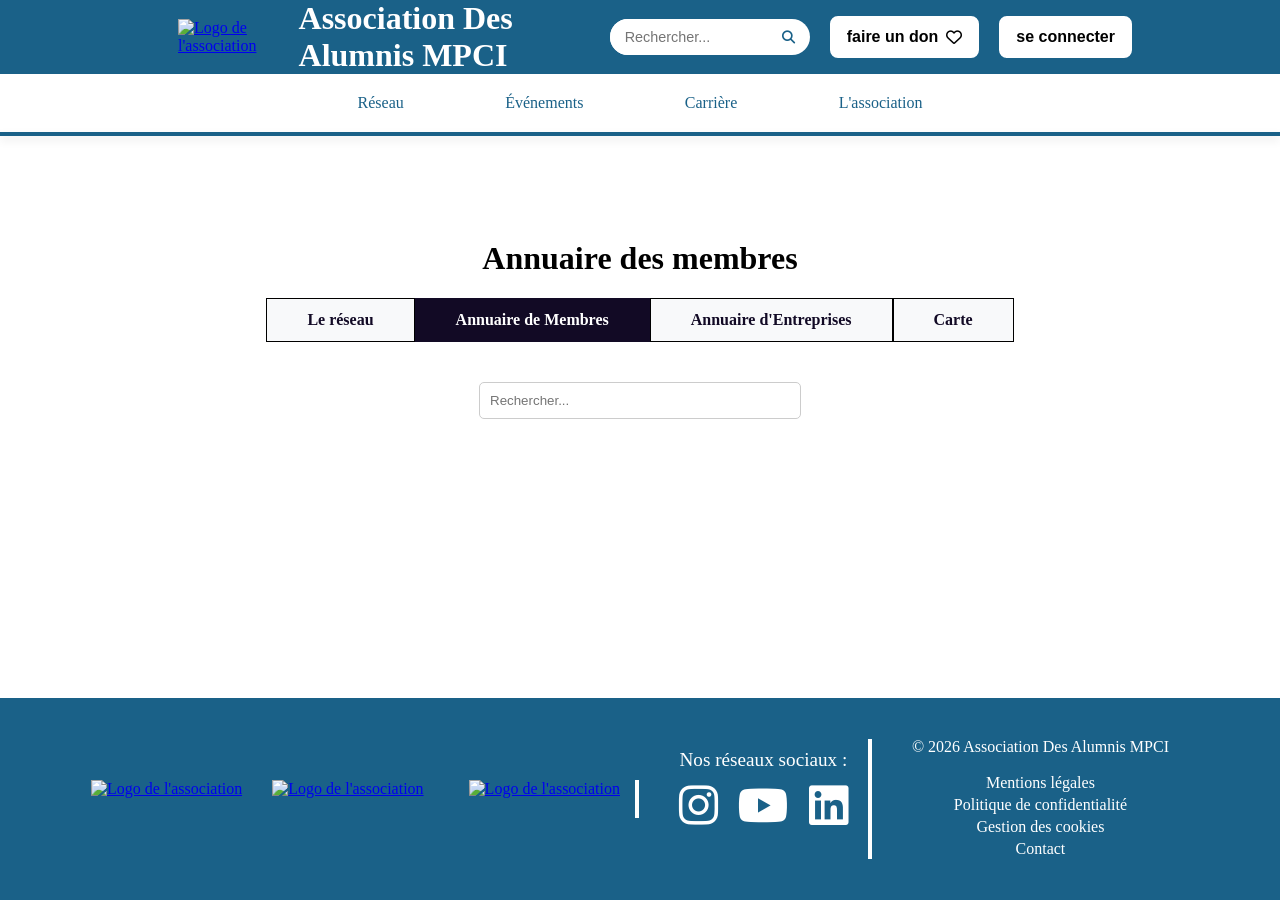
==== annuaire.html @ bd6160b8 "ajouts de quelques pages liés au réseau" ====
<!DOCTYPE html>
<html lang="fr">
<head>
    <meta charset="UTF-8">
    <link rel="stylesheet" href="styles/style.css">
    <link rel="stylesheet" href="styles/annuaire.css">
    <script src="scripts/main-script.js" defer></script>
</head>
<body>
    <div id="header-placeholder"></div>
    <main>
    <h1 class="title">Annuaire des membres</h1>

    <div class="main-container">
        <a href=reseau.html class="page-button">Le réseau</a>
        <a class="page-button actual">Annuaire de Membres</a>
        <a href="entreprises.html" class="page-button">Annuaire d'Entreprises</a>
        <a href="carte.html" class="page-button">Carte</a>
    </div>

    <div style="text-align: center; margin-top: 20px;">
        <input type="text" placeholder="Rechercher..." style="padding: 10px; width: 300px; border-radius: 5px; border: 1px solid #ccc;">
    </div>
    </main>
    <div id="footer-placeholder"></div>
</body>
</html>
---- styles/style.css ----
/* Obligatoire pour que le calcul de hauteur fonctionne */
html, body {
    height: 100%;
    margin: 0;
}

body {
    display: flex;
    flex-direction: column;
    min-height: 100vh; /* Toute la hauteur de l'écran */
}

/* Le main va s'étirer pour combler le vide */
main {
    flex: 1;
    justify-content: center;
    align-items: center;
    padding-top: 220px; 
}

@media (max-width: 1200px) {
    main {
        padding-top: 260px; 
    }
}
@media (max-width: 600px) {
    main {
        padding-top: 70px; 
    }
}
---- styles/annuaire.css ----
.main-container {
    display: flex;
    justify-content: center;
    align-items: center;
    padding-bottom: 20px;
    
}

.page-button {
    display: inline-block; 
    text-decoration: none; 
    color: #120a25;
    background: #f8f9fa;
    font-size: 1rem;
    border: 1px solid #000000; /* Ligne pleine plutôt que pointillée pour plus de sérieux */
    padding: 12px 40px;
    font-weight: 600;
    cursor: pointer;
    transition: all 0.3s ease;
}

.page-button:hover{
    background-color: #dedede;
}

.actual {
    background: #120a25; /* Inversion des couleurs pour montrer l'onglet actif */
    color: white;
    cursor: default;
    border: 1px solid #120a25;
}
.actual:hover {
    background: #120a25;
}

.title {
    text-align: center; /* Centre le texte à l'intérieur de la balise */
    margin-top: 20px;   /* Ajoute un peu d'espace en haut si besoin */
    width: 100%;        /* S'assure que le titre prend toute la largeur */
}
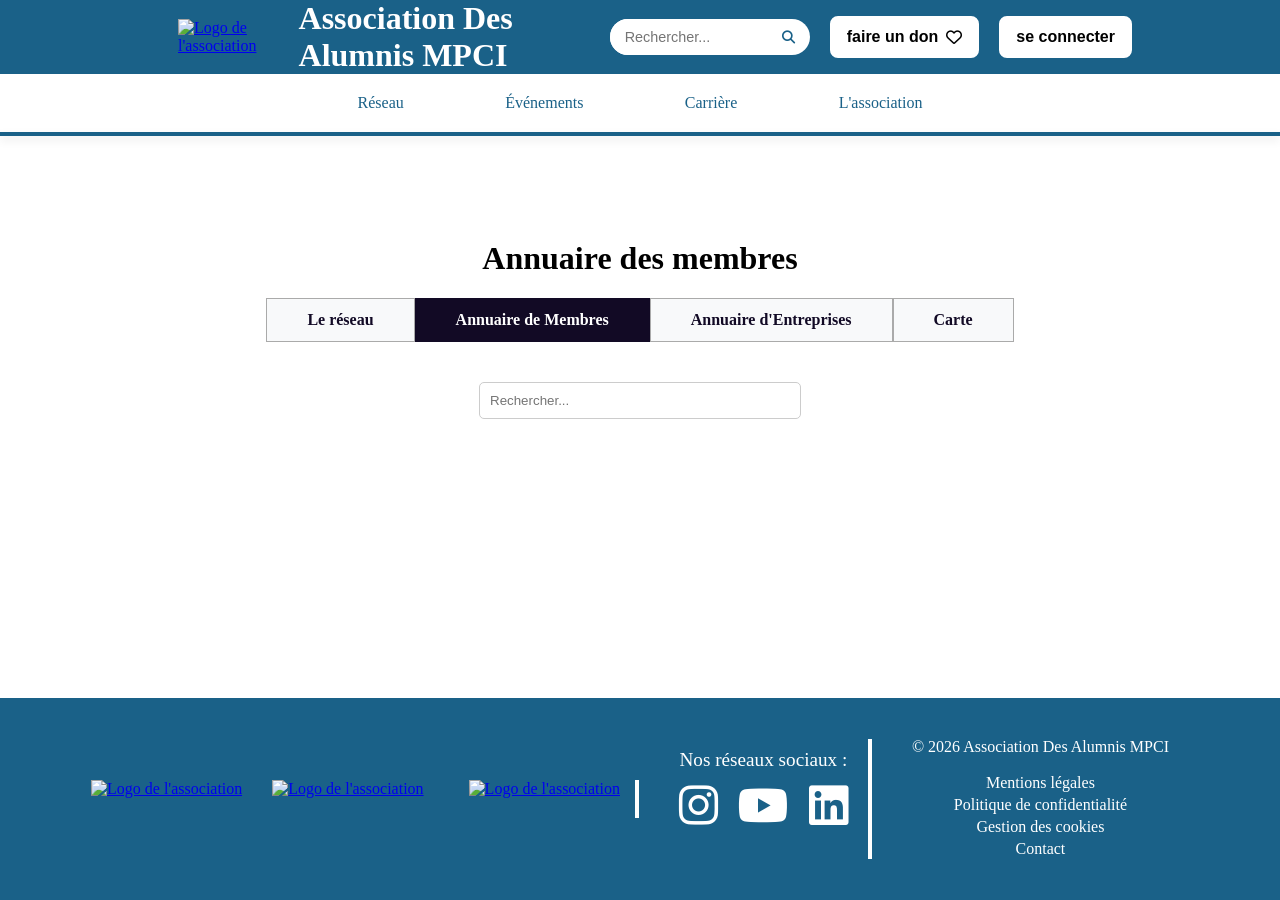
==== commit f21a023c: "progress bar et SPA entre les pages internes" ====
--- a/annuaire.html
+++ b/annuaire.html
@@ -3,10 +3,14 @@
 <head>
     <meta charset="UTF-8">
     <link rel="stylesheet" href="styles/style.css">
-    <link rel="stylesheet" href="styles/annuaire.css">
+    <link rel="stylesheet" href="styles/header-style.css"> <link rel="stylesheet" href="styles/footer-style.css"> <link rel="stylesheet" href="styles/annuaire.css">
     <script src="scripts/main-script.js" defer></script>
 </head>
 <body>
+    <div id="progress-container">
+        <div id="progress-bar"></div>
+    </div>
+    <div id="loading-overlay"></div>
     <div id="header-placeholder"></div>
     <main>
     <h1 class="title">Annuaire des membres</h1>
--- a/styles/style.css
+++ b/styles/style.css
@@ -10,6 +10,35 @@
     min-height: 100vh; /* Toute la hauteur de l'écran */
 }
 
+/* Conteneur de la barre */
+#progress-container {
+    position: fixed;
+    top: 0;
+    left: 0;
+    width: 100%;
+    height: 6px;
+    background: transparent;
+    z-index: 2000; /* Doit être au-dessus du header (1000) */
+}
+
+/* La barre elle-même */
+#progress-bar {
+    width: 1%;
+    height: 100%;
+    background-color: #ffffff; /* Ta couleur d'accentuation */
+    transition: none;
+}
+
+/* Écran blanc de masquage */
+#loading-overlay {
+    position: fixed;
+    top: 225px;
+    left: 0;
+    width: 100%;
+    height: 100%;
+    background: white;
+    z-index: 1500; /* Entre le contenu et la barre */
+}
 /* Le main va s'étirer pour combler le vide */
 main {
     flex: 1;
--- a/styles/header-style.css
+++ b/styles/header-style.css
@@ -0,0 +1,417 @@
+/* --- STRUCTURE GÉNÉRALE DU HEADER --- */
+.main-header {
+    width: 100%;
+    position: fixed; 
+    top: 0;
+    left: 0;
+    z-index: 1000; 
+    background-color: #ffffff; }
+
+/* Ligne décorative de séparation sous le header */
+.main-header::after {
+    content: "";
+    pointer-events: none;
+    position: absolute;
+    height: 4px;
+    z-index: 900;
+    background-color: #1a6188; 
+    box-shadow: 0 4px 10px rgba(0,0,0,0.1);
+    width: 100%;
+}
+
+/* --- PREMIER HEADER (Logo, recherche et connexion) --- */
+.first-header {
+    display: flex;
+    justify-content: space-between;
+    align-items: center;
+    background-color: #1a6188;
+    padding: 0px 10%;
+}
+
+.logo-container {
+    display: flex;
+    justify-content: flex-start;
+    align-items: center;
+    padding-left: 50px;
+}
+
+.logo {
+  font-size: 2rem;
+  font-weight: bold;
+  color: #ffffff;
+}
+
+.photo-logo {
+    height: 150px; 
+    width: auto;
+    margin-right: 15px;
+    cursor: pointer;
+}
+
+/* --- BARRE DE RECHERCHE --- */
+.search-container {
+    display: flex;
+    justify-content: flex-end;
+    align-items: center;
+    margin-left: auto; 
+}
+
+.search-bar-container {
+    display: flex;
+    align-items: center;
+    border-radius: 25px;
+    overflow: hidden;
+    background-color: #fff;
+    transition: box-shadow 0.3s ease;
+    margin-right: 20px;
+    min-width: 200px; 
+    max-width: 300px;
+    width: 100%;
+}
+
+.search-bar {
+    padding: 10px 15px;
+    border: none;
+    outline: none;
+    width: 100%;       
+    min-width: 50px;   
+    flex: 1;           
+    font-size: 0.9rem;
+}
+
+.search-button {
+    padding: 10px 15px;
+    border: none;
+    background-color: transparent;
+    color: #1a6188;
+    cursor: pointer;
+    transition: transform 0.2s ease, color 0.2s ease;
+    flex-shrink: 0;    
+}
+
+.search-button:hover {
+    color: #0d3d57; 
+    transform: scale(1.1); 
+}
+
+/* --- BOUTONS DE DON ET CONNEXION --- */
+.first-header-button {
+    display: flex;
+    align-items: center;
+    justify-content: center;
+    white-space: nowrap;     
+    min-width: max-content;  
+    font-size: 1rem;
+    font-weight: 600;
+    padding: 10px 15px;
+    border: 2px solid #ffffff; 
+    background-color: #ffffff;
+    color: #000000;
+    cursor: pointer;
+    margin-right: 20px;
+    border-radius: 8px;
+    transition: all 0.3s ease;
+    gap: 8px; 
+}
+
+.first-header-button .filled {
+    display: none;
+}
+
+.first-header-button:hover .filled {
+    display: inline-block;
+}
+
+.first-header-button .empty {
+    display: inline-block;
+}
+
+.first-header-button:hover .empty {
+    display: none;
+}
+
+.first-header-button:hover {
+    border-color: #ffffff;
+    background-color: #1a6188;     
+    color: #ffffff;
+    transition: none;
+}
+
+/* --- SECOND HEADER (Navigation principale) --- */
+.second-header {
+    display: flex;
+    justify-content: center;
+    background-color: #ffffff;
+    padding: 0px 10%;
+}
+
+.nav-button {
+    position: relative;
+    display: inline-block;
+    cursor: pointer;
+    transition: all 0.3s;
+    padding: 15px 20px;
+    margin: 5px 3%; 
+}
+.nav-link{
+    color: #1a6188;
+    text-decoration: none;
+    font-weight: 500;
+    transition: all 0.3s;
+    text-decoration: none;
+}
+.nav-button::before {
+    content: "";
+    position: absolute;
+    top: -10px;    
+    bottom: -10px; 
+    left: -15px;   
+    right: -15px;  
+    background-color: transparent; 
+    z-index: -1;  
+}
+
+.nav-button:hover {
+    transform: scale(1.2);
+}
+.nav-button:hover .nav-link{
+    color: #881a1a;
+}
+
+/* Soulignement animé au survol */
+.nav-button::after {
+    content: "";
+    position: absolute;
+    bottom: 10%;     
+    left: 50%;
+    transform: translateX(-50%);
+    width: 0;          
+    height: 3px;      
+    background-color: #881a1a;
+    transition: width 0.3s ease; 
+}
+
+.nav-button:hover::after {
+    width: 100%; 
+}
+
+/* --- MENU DÉROULANT (Desktop) --- */
+.dropdown-menu {
+    display: none;             
+    position: absolute;        
+    top: 100%;                 
+    left: 50%;
+    transform: translateX(-50%);
+    
+    background-color: #ffffff;
+    min-width: 160px;
+    box-shadow: 0px 8px 16px rgba(0,0,0,0.1);
+    z-index: 10;               
+    border-radius: 4px;
+    padding: 0px 0;
+}
+
+.dropdown-menu a {
+    color: #1a6188;
+    padding: 12px 16px;
+    text-decoration: none;
+    display: block;            
+    font-size: 0.9rem;
+    transition: background 0.2s;
+}
+
+.dropdown-menu a:hover {
+    background-color: #f1f1f1;
+    color: #881a1a;
+}
+
+.nav-button:hover .dropdown-menu {
+    display: block;
+}
+
+/* --- INTERFACE MOBILE (Menu Burger) --- */
+.icon-container {
+    display: none; 
+    margin: 15px;
+}
+
+.icon-button {
+    background: none;
+    border: none;
+    color: #ffffff;
+    font-size: 1.5rem;
+    cursor: pointer;
+    margin-left: 15px;
+}
+
+.mobile-menu-container {
+    position: relative;
+    display: inline-block;
+}
+
+.mobile-dropdown {
+    display: none; 
+    position: fixed;   
+    top: 65px;        
+    left: 0;           
+    right: 0;          
+    width: 100vw;      
+    background-color: #ffffff;
+    box-shadow: 0 8px 20px rgba(0,0,0,0.2);
+    z-index: 999;
+    flex-direction: column;
+    padding: 0px 0;
+    border-bottom: 2px solid #1a6188; 
+}
+
+.mobile-dropdown.active {
+    display: flex !important; 
+}
+
+/* Éléments de liste du menu mobile */
+.mobile-dropdown-button {
+    display: flex;
+    align-items: stretch; 
+    background-color: #ffffff;
+    border-bottom: 1px solid #eee;
+    transition: background 0.2s;
+}
+
+.mobile-dropdown-button:hover {
+    background-color: #f4f4f4;
+}
+
+.mobile-dropdown-button-text {
+    flex-grow: 1; 
+    padding: 15px 20px;
+    color: #1a6188 !important;
+    text-decoration: none;
+    font-size: 1.1rem;
+    font-weight: 600;
+}
+
+.mobile-dropdown-button-icon {
+    display: flex;
+    align-items: center;
+    justify-content: center;
+    padding: 0 20px;
+    color: #1a6188 !important;
+    text-decoration: none;
+    transition: color 0.2s;
+}
+
+.mobile-dropdown-button-text:hover, .mobile-dropdown-button-icon:hover {
+    color: #881a1a !important;
+}
+
+/* Sous-menus mobiles */
+.dropdown-dropdown {
+    display: none;     
+    left: 0;           
+    right: 0;          
+    width: 100vw;      
+    background-color: #ffffff;
+    z-index: 999;
+    flex-direction: column;
+    padding: 0px 0;
+}
+
+.dropdown-dropdown.active {
+    display: flex !important; 
+}
+
+.dropdown-dropdown a {
+    display: flex;
+    align-items: stretch; 
+    background-color: #ffffff;
+    border-bottom: 1px solid #eee;
+    transition: background 0.2s;
+    flex-grow: 1; 
+    padding: 15px 20px;
+    color: #1a6188 !important;
+    text-decoration: none;
+    font-size: 1.1rem;
+    font-weight: 600;
+    padding-left: 60px; 
+}
+
+.dropdown-dropdown a:hover {
+    background-color: #f4f4f4;
+    color: #881a1a !important;
+}
+
+/* Gestion des icônes de bascule (Ouvert/Fermé) */
+#list-btn .fa-angle-up {
+    display: none;
+}
+
+#list-btn.is-open .fa-bars {
+    display: none; 
+}
+
+#list-btn.is-open .fa-angle-up {
+    display: inline-block; 
+}
+
+.toggle-btn .fa-angle-up {
+    display: none;
+}
+
+.toggle-btn.is-open .fa-angle-down {
+    display: none;
+}
+
+.toggle-btn.is-open .fa-angle-up {
+    display: inline-block;
+}
+
+/* --- RESPONSIVE : ADAPTATIONS ÉCRANS --- */
+
+/* Écrans moyens */
+@media (max-width: 1250px) {
+    .logo-container {
+        padding: 0px 20px;
+    }
+}
+
+@media (max-width: 1200px) and (min-width: 600px) {
+    .first-header {
+        display: block;
+        padding-bottom: 10px;
+    }
+    .nav-button{
+        padding-top:5px ;
+        padding-bottom: 10px;
+    }
+}
+
+/* Ajustements intermédiaires*/
+@media (max-width: 750px) {
+    .first-header {
+        padding-left: 10px;
+        padding-right: 0px;
+    }
+    .nav-button {
+        padding-top: 5px;
+        margin: 5px 2%;
+    }
+}
+
+/* Petits écrans */
+@media (max-width: 600px) {
+    .photo-logo {
+        height: 60px; 
+    }
+    .logo {
+        display: none;
+    }
+    .search-container {
+        display: none; 
+    }
+    .icon-container {
+        display: flex; 
+    }
+    .second-header {
+        display: none; 
+    }
+}
--- a/styles/footer-style.css
+++ b/styles/footer-style.css
@@ -0,0 +1,188 @@
+/* --- STRUCTURE GÉNÉRALE DU FOOTER --- */
+
+.main-footer {
+    background-color: #1a6188;
+    text-align: center;
+    padding: 40px 0;
+    width: 100%;
+    display: flex;
+    align-items: center;
+    justify-content: center;
+    gap: 20px;
+}
+
+.footer-info-container {
+    display: flex;
+    align-items: center;
+    justify-content: center;
+    gap: 20px;
+}
+
+/* --- Section Logos --- */
+.footer-logos-container {
+    display: flex;
+    align-items: center;
+    justify-content: center;
+    gap: 30px;
+    border-right: #ffffff 4px solid;
+}
+
+.footer-logos-container .photo-logo {
+    height: 60px;
+    width: auto;
+}
+
+.footer-logos-container .mpci-logo {
+    height: 120px;
+    width: auto;
+}
+
+/* --- Section Réseaux Sociaux --- */
+.footer-social-container {
+    display: block;
+    align-items: center;
+    justify-content: center;
+    border-right: #ffffff 4px solid;
+    padding: 0px 20px;
+    padding-top: 10px;
+    min-height: 110px;
+}
+
+.footer-social-container p {
+    color: white;
+    font-size: 1.2rem;
+    white-space: nowrap;    
+    font-weight: 500;
+    margin: 0 0 10px 0;
+}
+
+.social-icons {
+    display: flex;
+    align-items: center;
+    justify-content: center;
+    gap: 20px;
+}
+
+.social-icons .social-icon {
+    font-size: 45px;
+    color: white;
+    width: auto;
+    transition: all 0.3s ease;
+}
+
+.social-icons .social-icon:hover {
+    transform: scale(1.2);
+    color: #881a1a;
+    transition: all 0.3s ease;
+}
+
+/* --- Section Mentions Légales --- */
+.footer-legal-container {
+    display: block;
+    align-items: center;
+    justify-content: center;
+    padding: 0px 20px;
+    min-height: 110px;
+}
+
+.footer-legal-container p {
+    color: white;
+    font-size: 1rem;
+    font-weight: 400;
+    margin-top: 0;
+}
+
+.footer-legal-links {
+    display: flex;
+    flex-direction: column;
+    align-items: center;
+}
+
+.footer-legal-links a {
+    color: white;
+    text-decoration: none;
+    margin: 2px 0;
+}
+
+.footer-legal-links a:hover {
+    text-decoration: underline;
+}
+
+/* --- RESPONSIVE : ADAPTATIONS ÉCRANS --- */
+
+/* Écrans moyens */
+@media (max-width: 1300px) {
+    .footer-logos-container {
+        padding-bottom: 20px;
+    }
+    .footer-logos-container .photo-logo {
+        height: 50px;
+    }
+    .footer-logos-container .mpci-logo {
+        height: 80px;
+    }
+}
+
+@media (max-width: 1000px) {
+    .footer-logos-container {
+        padding-bottom: 20px;
+    }
+    .footer-logos-container .photo-logo {
+        height: 40px;
+    }
+    .footer-logos-container .mpci-logo {
+        height: 60px;
+    }
+}
+
+@media (max-width: 900px) {
+    .main-footer {
+        display: block;
+    }
+    .footer-logos-container .photo-logo {
+        height: 60px;
+    }
+    .footer-logos-container .mpci-logo {
+        height: 100px;
+    }
+}
+
+/* Petits écrans */
+@media (max-width: 600px) {
+    .main-footer {
+        flex-direction: column;
+        gap: 30px;
+    }
+    .footer-info-container {
+        flex-direction: column;
+        gap: 20px;
+    }
+    .footer-logos-container {
+        border-right: none;
+    }
+    .footer-logos-container .photo-logo {
+        height: 50px;
+    }
+    .footer-logos-container .mpci-logo {
+        height: 80px;
+    }
+    .footer-social-container {
+        padding-left: 20%;
+        padding-right: 20%;
+        border-top: #ffffff 4px solid;
+        border-right: none;
+        border-bottom: #ffffff 4px solid;
+    }
+}
+
+@media (max-width: 500px) {
+    .footer-logos-container .photo-logo {
+        height: 40px;
+    }
+    .footer-logos-container {
+        gap: 20px;
+    }
+    .footer-logos-container .mpci-logo {
+        height: 60px;
+    }
+}
--- a/styles/annuaire.css
+++ b/styles/annuaire.css
@@ -12,7 +12,7 @@
     color: #120a25;
     background: #f8f9fa;
     font-size: 1rem;
-    border: 1px solid #000000; /* Ligne pleine plutôt que pointillée pour plus de sérieux */
+    border: 1px solid #aaaaaa;
     padding: 12px 40px;
     font-weight: 600;
     cursor: pointer;
@@ -24,7 +24,7 @@
 }
 
 .actual {
-    background: #120a25; /* Inversion des couleurs pour montrer l'onglet actif */
+    background: #120a25; 
     color: white;
     cursor: default;
     border: 1px solid #120a25;
@@ -34,7 +34,7 @@
 }
 
 .title {
-    text-align: center; /* Centre le texte à l'intérieur de la balise */
-    margin-top: 20px;   /* Ajoute un peu d'espace en haut si besoin */
-    width: 100%;        /* S'assure que le titre prend toute la largeur */
+    text-align: center;
+    margin-top: 20px;   
+    width: 100%;        
 }
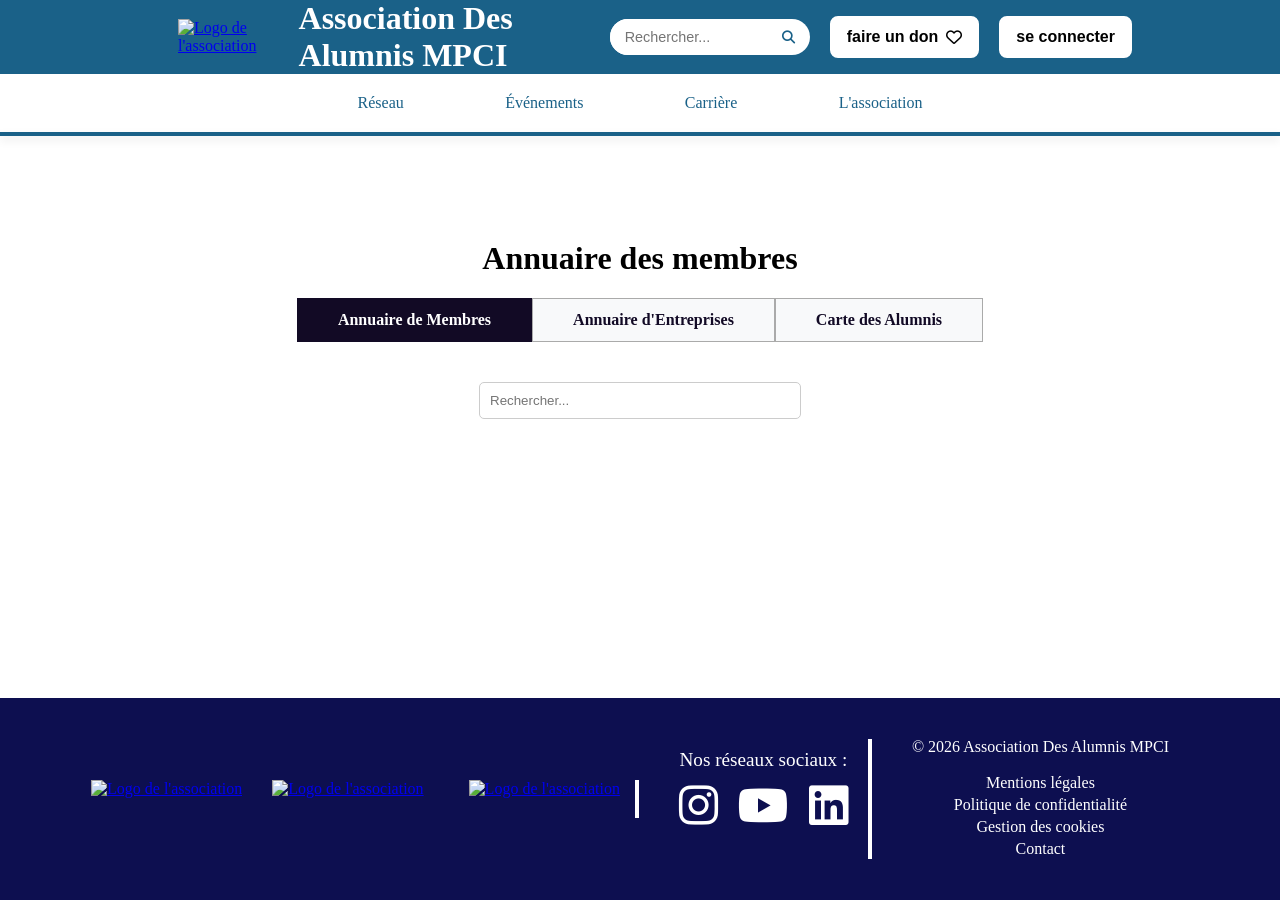
==== commit a214509f: "ajouts de page et corrections des pages annuaires un peu" ====
--- a/annuaire.html
+++ b/annuaire.html
@@ -5,6 +5,7 @@
     <link rel="stylesheet" href="styles/style.css">
     <link rel="stylesheet" href="styles/header-style.css"> <link rel="stylesheet" href="styles/footer-style.css"> <link rel="stylesheet" href="styles/annuaire.css">
     <script src="scripts/main-script.js" defer></script>
+    
 </head>
 <body>
     <div id="progress-container">
@@ -16,15 +17,20 @@
     <h1 class="title">Annuaire des membres</h1>
 
     <div class="main-container">
-        <a href=reseau.html class="page-button">Le réseau</a>
         <a class="page-button actual">Annuaire de Membres</a>
         <a href="entreprises.html" class="page-button">Annuaire d'Entreprises</a>
-        <a href="carte.html" class="page-button">Carte</a>
+        <a href="carte.html" class="page-button">Carte des Alumnis</a>
     </div>
 
     <div style="text-align: center; margin-top: 20px;">
         <input type="text" placeholder="Rechercher..." style="padding: 10px; width: 300px; border-radius: 5px; border: 1px solid #ccc;">
     </div>
+    <!-- tri:
+     par promo 
+     par nom 
+     par nom d'entreprise/école
+     
+     -->
     </main>
     <div id="footer-placeholder"></div>
 </body>
--- a/styles/header-style.css
+++ b/styles/header-style.css
@@ -152,6 +152,11 @@
     transition: all 0.3s;
     padding: 15px 20px;
     margin: 5px 3%; 
+    color: #1a6188;
+    text-decoration: none;
+    font-weight: 500;
+    transition: all 0.3s;
+    text-decoration: none;
 }
 .nav-link{
     color: #1a6188;
--- a/styles/footer-style.css
+++ b/styles/footer-style.css
@@ -1,7 +1,7 @@
 /* --- STRUCTURE GÉNÉRALE DU FOOTER --- */
 
 .main-footer {
-    background-color: #1a6188;
+    background-color: #0d0f50;
     text-align: center;
     padding: 40px 0;
     width: 100%;
@@ -152,6 +152,7 @@
     .main-footer {
         flex-direction: column;
         gap: 30px;
+        padding: 20px 0px;
     }
     .footer-info-container {
         flex-direction: column;
--- a/styles/annuaire.css
+++ b/styles/annuaire.css
@@ -3,6 +3,8 @@
     justify-content: center;
     align-items: center;
     padding-bottom: 20px;
+    padding-right: 10px;
+    padding-left: 10px;
     
 }
 
@@ -17,10 +19,15 @@
     font-weight: 600;
     cursor: pointer;
     transition: all 0.3s ease;
+    display: flex;
+    justify-content: center;
+    align-items: center;
+    text-align: center;
 }
 
+
 .page-button:hover{
-    background-color: #dedede;
+    background-color: #b2b2b2;
 }
 
 .actual {
@@ -29,12 +36,48 @@
     cursor: default;
     border: 1px solid #120a25;
 }
+
+@media (max-width:850px) {
+  .page-button{ 
+padding: 10px 28px;
+}  
+}
+.actual:hover {
+    background: #120a25;
+}
+@media (max-width:750px) {
+  .page-button{ 
+padding: 8px 20px;}
+
+
+}
+@media (max-width:700px) {
+  .page-button{ height: 2lh;
+}  
+}
+@media (max-width:600px) {
+.page-button{ width: 30%;
+    height: 3rem;
+    font-size: 0.9rem;
+    padding: 5px 5px;
+    font-weight: 600;
+}  
+.actual{
+    width: 40%;
+    height: 4rem;
+    font-size:1.2rem ;
+    font-weight: 600;
+}
+.main-container{padding-right: 0;
+padding-left: 0;}
+}
 .actual:hover {
     background: #120a25;
 }
 
 .title {
     text-align: center;
-    margin-top: 20px;   
-    width: 100%;        
+    margin-top: 20px;       
+    margin-right: 10px; 
+    margin-left: 10px;   
 }
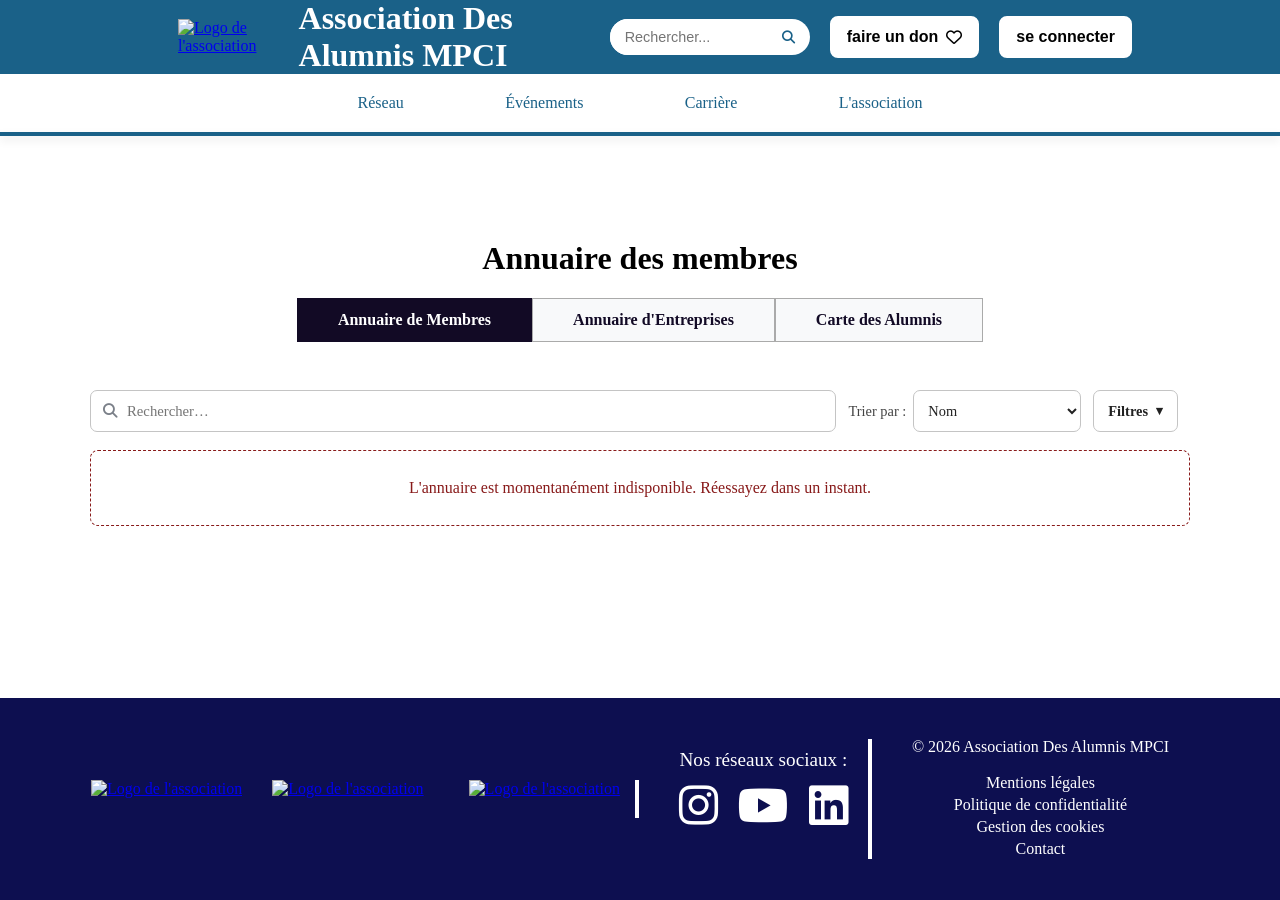
==== commit a3509293: "Anonymisation des données, refonte des filtres et modernisation de la page profil - Anonymisation co" ====
--- a/annuaire.html
+++ b/annuaire.html
@@ -2,10 +2,13 @@
 <html lang="fr">
 <head>
     <meta charset="UTF-8">
+    <meta name="viewport" content="width=device-width, initial-scale=1.0">
+    <title>Annuaire des membres | Association des Alumni MPCI</title>
+    <link rel="stylesheet" href="https://cdnjs.cloudflare.com/ajax/libs/font-awesome/6.5.1/css/all.min.css">
     <link rel="stylesheet" href="styles/style.css">
     <link rel="stylesheet" href="styles/header-style.css"> <link rel="stylesheet" href="styles/footer-style.css"> <link rel="stylesheet" href="styles/annuaire.css">
     <script src="scripts/main-script.js" defer></script>
-    
+    <script src="scripts/annuaire-script.js" defer></script>
 </head>
 <body>
     <div id="progress-container">
@@ -22,16 +25,114 @@
         <a href="carte.html" class="page-button">Carte des Alumnis</a>
     </div>
 
-    <div style="text-align: center; margin-top: 20px;">
-        <input type="text" placeholder="Rechercher..." style="padding: 10px; width: 300px; border-radius: 5px; border: 1px solid #ccc;">
-    </div>
-    <!-- tri:
-     par promo 
-     par nom 
-     par nom d'entreprise/école
-     
-     -->
+    <section class="directory" aria-labelledby="directory-heading">
+        <h2 id="directory-heading" class="visually-hidden">Liste des membres</h2>
+
+        <!-- Barre compacte sur une seule ligne -->
+        <div class="directory-bar">
+            <div class="search-box">
+                <i class="fa-solid fa-magnifying-glass search-icon" aria-hidden="true"></i>
+                <input id="alumni-search" type="search" placeholder="Rechercher…" autocomplete="off" aria-label="Rechercher un membre">
+            </div>
+
+            <div class="sort-box">
+                <label for="alumni-sort" class="sort-label">Trier par :</label>
+                <div class="select-wrapper">
+                    <select id="alumni-sort" class="sort-select" aria-label="Trier par">
+                        <option value="name">Nom</option>
+                        <option value="promo-desc">Promotion (récente)</option>
+                        <option value="promo-asc">Promotion (ancienne)</option>
+                    </select>
+                </div>
+            </div>
+
+            <button type="button" id="toggle-filters-btn" class="filters-btn" aria-expanded="false" aria-controls="filters-panel">
+                <span class="filters-btn-text">Filtres</span>
+                <span id="filters-badge" class="filters-badge" style="display: none;">0</span>
+                <span class="filters-btn-arrow" aria-hidden="true">▾</span>
+            </button>
+
+            <p id="directory-count" class="directory-count" aria-live="polite">Chargement…</p>
+        </div>
+
+        <!-- Panneau dépliable des filtres -->
+        <div id="filters-panel" class="filters-panel" hidden aria-label="Filtres avancés">
+            <div class="filters-grid">
+                <div class="filter-item">
+                    <label for="alumni-promo-filter">Promotion</label>
+                    <select id="alumni-promo-filter">
+                        <option value="">Toutes</option>
+                    </select>
+                </div>
+
+                <div class="filter-item">
+                    <label for="alumni-company-filter">Entreprise</label>
+                    <select id="alumni-company-filter">
+                        <option value="">Toutes</option>
+                    </select>
+                </div>
+
+                <div class="filter-item">
+                    <label for="alumni-school-filter">École</label>
+                    <select id="alumni-school-filter">
+                        <option value="">Toutes</option>
+                    </select>
+                </div>
+
+                <div class="filter-item">
+                    <label for="alumni-degree-filter">Master / Diplôme</label>
+                    <select id="alumni-degree-filter">
+                        <option value="">Tous</option>
+                    </select>
+                </div>
+
+                <div class="filter-item">
+                    <label for="alumni-domain-filter">Domaine d'études</label>
+                    <select id="alumni-domain-filter">
+                        <option value="">Tous</option>
+                    </select>
+                </div>
+
+                <div class="filter-item">
+                    <label for="alumni-city-filter">Ville</label>
+                    <select id="alumni-city-filter">
+                        <option value="">Toutes</option>
+                    </select>
+                </div>
+
+                <div class="filter-item">
+                    <label for="alumni-country-filter">Pays</label>
+                    <select id="alumni-country-filter">
+                        <option value="">Tous</option>
+                    </select>
+                </div>
+            </div>
+
+            <div class="filters-bottom-row">
+                <div class="filters-checkboxes">
+                    <label class="custom-checkbox">
+                        <input type="checkbox" id="filter-status-student">
+                        <span class="checkbox-box"></span>
+                        <span>Étudiant</span>
+                    </label>
+                    <label class="custom-checkbox">
+                        <input type="checkbox" id="filter-status-job-seeking">
+                        <span class="checkbox-box"></span>
+                        <span>En recherche d'emploi</span>
+                    </label>
+                </div>
+
+                <button type="button" id="reset-alumni-filters" class="reset-filters-btn">
+                    Effacer les filtres
+                </button>
+            </div>
+        </div>
+
+        <div id="alumni-list" class="alumni-grid" aria-live="polite" aria-busy="true">
+            <p class="directory-message">Chargement de l'annuaire…</p>
+        </div>
+    </section>
     </main>
     <div id="footer-placeholder"></div>
 </body>
-</html>+</html>
--- a/styles/annuaire.css
+++ b/styles/annuaire.css
@@ -80,4 +80,489 @@
     margin-top: 20px;       
     margin-right: 10px; 
     margin-left: 10px;   
-}+}
+
+.directory {
+    width: min(1100px, calc(100% - 32px));
+    margin: 28px auto 48px;
+}
+
+/* --- Barre compacte sur une seule ligne --- */
+.directory-bar {
+    display: flex;
+    align-items: center;
+    gap: 12px;
+    margin-bottom: 18px;
+    flex-wrap: nowrap;
+}
+
+.search-box {
+    position: relative;
+    flex: 1 1 280px;
+    min-width: 160px;
+}
+
+.search-icon {
+    position: absolute;
+    left: 13px;
+    top: 50%;
+    transform: translateY(-50%);
+    color: #7b8089;
+    pointer-events: none;
+    font-size: 0.9rem;
+}
+
+#alumni-search {
+    box-sizing: border-box;
+    width: 100%;
+    height: 42px;
+    padding: 8px 12px 8px 36px;
+    border: 1px solid #c4c4c4;
+    border-radius: 7px;
+    font: inherit;
+    font-size: 0.92rem;
+    background: #ffffff;
+    transition: border-color 0.2s, box-shadow 0.2s;
+}
+
+#alumni-search:focus {
+    outline: none;
+    border-color: #1a6188;
+    box-shadow: 0 0 0 3px rgba(26, 97, 136, 0.18);
+}
+
+.sort-box {
+    display: flex;
+    align-items: center;
+    gap: 7px;
+    flex-shrink: 0;
+}
+
+.sort-label {
+    font-size: 0.9rem;
+    color: #444;
+    font-weight: 500;
+    white-space: nowrap;
+}
+
+.sort-select {
+    height: 42px;
+    padding: 0 10px;
+    border: 1px solid #c4c4c4;
+    border-radius: 7px;
+    font: inherit;
+    font-size: 0.9rem;
+    background: #ffffff;
+    color: #222;
+    cursor: pointer;
+    transition: border-color 0.2s;
+}
+
+.sort-select:focus {
+    outline: none;
+    border-color: #1a6188;
+}
+
+.filters-btn {
+    display: inline-flex;
+    align-items: center;
+    gap: 6px;
+    height: 42px;
+    padding: 0 14px;
+    border: 1px solid #c4c4c4;
+    border-radius: 7px;
+    background: #ffffff;
+    font: inherit;
+    font-size: 0.9rem;
+    font-weight: 600;
+    color: #222;
+    cursor: pointer;
+    transition: all 0.2s ease;
+    flex-shrink: 0;
+}
+
+.filters-btn:hover {
+    background: #f4f6f8;
+    border-color: #8c8c8c;
+}
+
+.filters-btn.is-open {
+    background: #120a25;
+    color: #ffffff;
+    border-color: #120a25;
+}
+
+.filters-btn.is-open .filters-btn-arrow {
+    transform: rotate(180deg);
+}
+
+.filters-btn-arrow {
+    display: inline-block;
+    font-size: 0.8rem;
+    transition: transform 0.2s ease;
+    margin-left: 2px;
+}
+
+.filters-badge {
+    display: inline-flex;
+    align-items: center;
+    justify-content: center;
+    min-width: 18px;
+    height: 18px;
+    padding: 0 5px;
+    background: #1a6188;
+    color: #ffffff;
+    font-size: 0.72rem;
+    font-weight: 700;
+    border-radius: 9px;
+}
+
+.filters-btn.is-open .filters-badge {
+    background: #ffffff;
+    color: #120a25;
+}
+
+.directory-count {
+    flex-shrink: 0;
+    margin: 0;
+    color: #4b4b4b;
+    font-weight: 600;
+    font-size: 0.92rem;
+    white-space: nowrap;
+}
+
+/* --- Panneau déroulant des filtres --- */
+.filters-panel {
+    background: #f8fafc;
+    border: 1px solid #d8dee4;
+    border-radius: 8px;
+    padding: 18px 20px;
+    margin-bottom: 22px;
+    box-shadow: 0 4px 12px rgba(0, 0, 0, 0.05);
+    animation: slideDown 0.2s ease-out;
+}
+
+.filters-panel[hidden] {
+    display: none !important;
+}
+
+@keyframes slideDown {
+    from {
+        opacity: 0;
+        transform: translateY(-8px);
+    }
+    to {
+        opacity: 1;
+        transform: translateY(0);
+    }
+}
+
+.filters-grid {
+    display: grid;
+    grid-template-columns: repeat(auto-fill, minmax(180px, 1fr));
+    gap: 12px 14px;
+}
+
+.filter-item {
+    display: flex;
+    flex-direction: column;
+    gap: 5px;
+}
+
+.filter-item label {
+    font-size: 0.8rem;
+    font-weight: 600;
+    color: #3b4252;
+}
+
+.filter-item select {
+    height: 38px;
+    padding: 0 8px;
+    border: 1px solid #c4c4c4;
+    border-radius: 6px;
+    background: #ffffff;
+    font: inherit;
+    font-size: 0.88rem;
+    color: #252525;
+    cursor: pointer;
+    transition: border-color 0.2s;
+}
+
+.filter-item select:focus {
+    outline: none;
+    border-color: #1a6188;
+}
+
+.filters-bottom-row {
+    display: flex;
+    align-items: center;
+    justify-content: space-between;
+    flex-wrap: wrap;
+    gap: 14px;
+    margin-top: 16px;
+    padding-top: 14px;
+    border-top: 1px solid #e2e8f0;
+}
+
+.filters-checkboxes {
+    display: flex;
+    flex-wrap: wrap;
+    gap: 18px;
+    align-items: center;
+}
+
+.custom-checkbox {
+    display: inline-flex;
+    align-items: center;
+    gap: 7px;
+    font-size: 0.88rem;
+    color: #334155;
+    font-weight: 500;
+    cursor: pointer;
+    user-select: none;
+}
+
+.custom-checkbox input[type="checkbox"] {
+    width: 16px;
+    height: 16px;
+    accent-color: #1a6188;
+    cursor: pointer;
+    margin: 0;
+}
+
+.reset-filters-btn {
+    background: transparent;
+    border: none;
+    color: #1a6188;
+    font: inherit;
+    font-size: 0.88rem;
+    font-weight: 600;
+    text-decoration: underline;
+    cursor: pointer;
+    padding: 4px 8px;
+    border-radius: 4px;
+    transition: color 0.2s, background-color 0.2s;
+}
+
+.reset-filters-btn:hover {
+    color: #0e3d57;
+    background-color: #eaf2f6;
+}
+
+/* --- Grille et Cartes Alumni --- */
+.alumni-grid {
+    display: flex;
+    flex-direction: column;
+    gap: 10px;
+}
+
+.alumni-row {
+    display: grid;
+    grid-template-columns: 48px minmax(0, 1fr);
+    align-items: start;
+    column-gap: 16px;
+    min-height: 76px;
+    padding: 14px 22px;
+    border: 1px solid #d6d6d6;
+    border-radius: 8px;
+    background: #ffffff;
+    box-shadow: 0 2px 7px rgba(0, 0, 0, 0.05);
+    color: inherit;
+    text-decoration: none;
+    transition: border-color 0.2s, box-shadow 0.2s, transform 0.15s ease;
+}
+
+.alumni-row:hover {
+    border-color: #b0c4de;
+    box-shadow: 0 4px 12px rgba(0, 0, 0, 0.08);
+    transform: translateY(-1px);
+}
+
+.alumni-avatar {
+    display: flex;
+    align-items: center;
+    justify-content: center;
+    width: 48px;
+    height: 48px;
+    border-radius: 50%;
+    background: #5b6577;
+    color: #ffffff;
+    font-size: 0.95rem;
+    font-weight: 700;
+    letter-spacing: 0.03em;
+}
+
+.alumni-identity {
+    min-width: 0;
+}
+
+.alumni-top-row {
+    display: flex;
+    align-items: center;
+    justify-content: space-between;
+    flex-wrap: wrap;
+    gap: 8px;
+}
+
+.alumni-card-name {
+    margin: 0;
+    color: #120a25;
+    font-size: 1.05rem;
+    font-weight: 700;
+}
+
+.alumni-badges {
+    display: flex;
+    flex-wrap: wrap;
+    gap: 6px;
+}
+
+.status-badge {
+    font-size: 0.72rem;
+    font-weight: 600;
+    padding: 2px 8px;
+    border-radius: 12px;
+    line-height: 1.4;
+    display: inline-block;
+}
+
+.badge-student {
+    background: #e0f2fe;
+    color: #0369a1;
+    border: 1px solid #bae6fd;
+}
+
+.badge-researcher {
+    background: #f3e8ff;
+    color: #6b21a8;
+    border: 1px solid #e9d5ff;
+}
+
+.badge-job-seeking {
+    background: #fef3c7;
+    color: #92400e;
+    border: 1px solid #fde68a;
+}
+
+.alumni-card-job {
+    margin: 3px 0 0;
+    color: #2c3e50;
+    font-size: 0.95rem;
+    line-height: 1.3;
+}
+
+.alumni-card-study {
+    margin: 3px 0 0;
+    color: #4a5568;
+    font-size: 0.92rem;
+    line-height: 1.3;
+}
+
+.alumni-card-meta {
+    margin-top: 5px;
+    font-size: 0.82rem;
+    color: #6b7280;
+    display: flex;
+    flex-wrap: wrap;
+    align-items: center;
+    gap: 2px;
+}
+
+.alumni-card-promo {
+    font-weight: 500;
+}
+
+.alumni-card-location i {
+    font-size: 0.75rem;
+    color: #9ca3af;
+    margin-right: 2px;
+}
+
+.directory-message {
+    grid-column: 1 / -1;
+    margin: 0;
+    padding: 28px;
+    text-align: center;
+    color: #4b4b4b;
+    border: 1px dashed #b2b2b2;
+    border-radius: 8px;
+}
+
+.directory-message-error {
+    color: #881a1a;
+    border-color: #881a1a;
+}
+
+.visually-hidden {
+    position: absolute;
+    width: 1px;
+    height: 1px;
+    padding: 0;
+    margin: -1px;
+    overflow: hidden;
+    clip: rect(0, 0, 0, 0);
+    white-space: nowrap;
+    border: 0;
+}
+
+/* --- Responsive design --- */
+@media (max-width: 820px) {
+    .directory-bar {
+        flex-wrap: wrap;
+        gap: 10px;
+    }
+
+    .search-box {
+        flex: 1 1 100%;
+        order: 1;
+    }
+
+    .sort-box {
+        order: 2;
+    }
+
+    .filters-btn {
+        order: 3;
+    }
+
+    .directory-count {
+        order: 4;
+        margin-left: auto;
+    }
+}
+
+@media (max-width: 600px) {
+    .directory {
+        width: min(100% - 24px, 1100px);
+    }
+
+    .sort-label {
+        display: none;
+    }
+
+    .filters-grid {
+        grid-template-columns: 1fr;
+    }
+
+    .filters-bottom-row {
+        flex-direction: column;
+        align-items: stretch;
+    }
+
+    .reset-filters-btn {
+        text-align: center;
+        padding: 8px;
+    }
+
+    .alumni-row {
+        grid-template-columns: 44px minmax(0, 1fr);
+        column-gap: 12px;
+        padding: 12px;
+    }
+
+    .alumni-avatar {
+        width: 44px;
+        height: 44px;
+        font-size: 0.88rem;
+    }
+}
